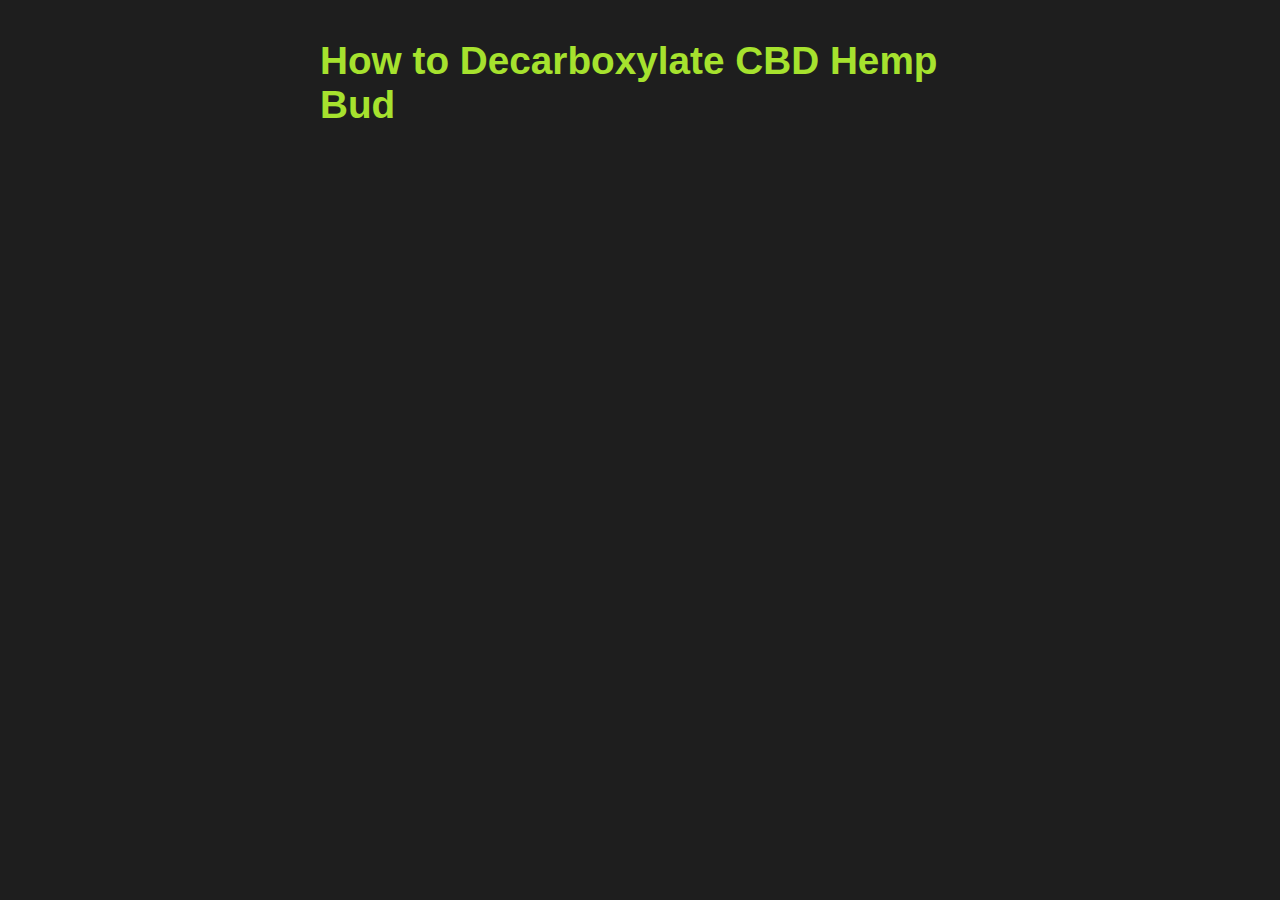
==== decarboxylation/index.html @ 5825cb11 "Create index.html" ====
<html>
    <head>
        <title>How to Decarboxylate CBD Hemp Bud</title>
        <link rel="icon" type="image/ico" href="/favicon.ico">
        <link rel="stylesheet" type="text/css" href="/theme.css">
        <meta name="viewport" content="width=device-width, initial-scale=1">
    </head>
    <body>
        <main>
            <h1>How to Decarboxylate CBD Hemp Bud</h1>
        </main>
    </body>
</html>
---- theme.css ----
html, body {
    margin: 0;
    padding: 0;
    background: #1e1e1e;
    color: #f8f8f2;
    font-size: 110%;
    font-family: sans-serif;
}

main {
    max-width: 640px;
    margin: 0px auto;
}

main > img {
    width: 100%;
    height: auto;
}

a:link {
    color: #66d9ef;
}

a:visited {
    color: #ae81ff;
}

h1 {
    color: #a6e22e;
    margin-top: 1em;
}

h2 {
    color: #f92672;
}

h3 {
    color: #fd971f;
}

h4 {
    color: #e6db74;
}

.c0 {
    color: #1e1e1e;
}

.c1 {
    color: #f8f8f2;
}

nav {
    margin-top: 0.5em;
}
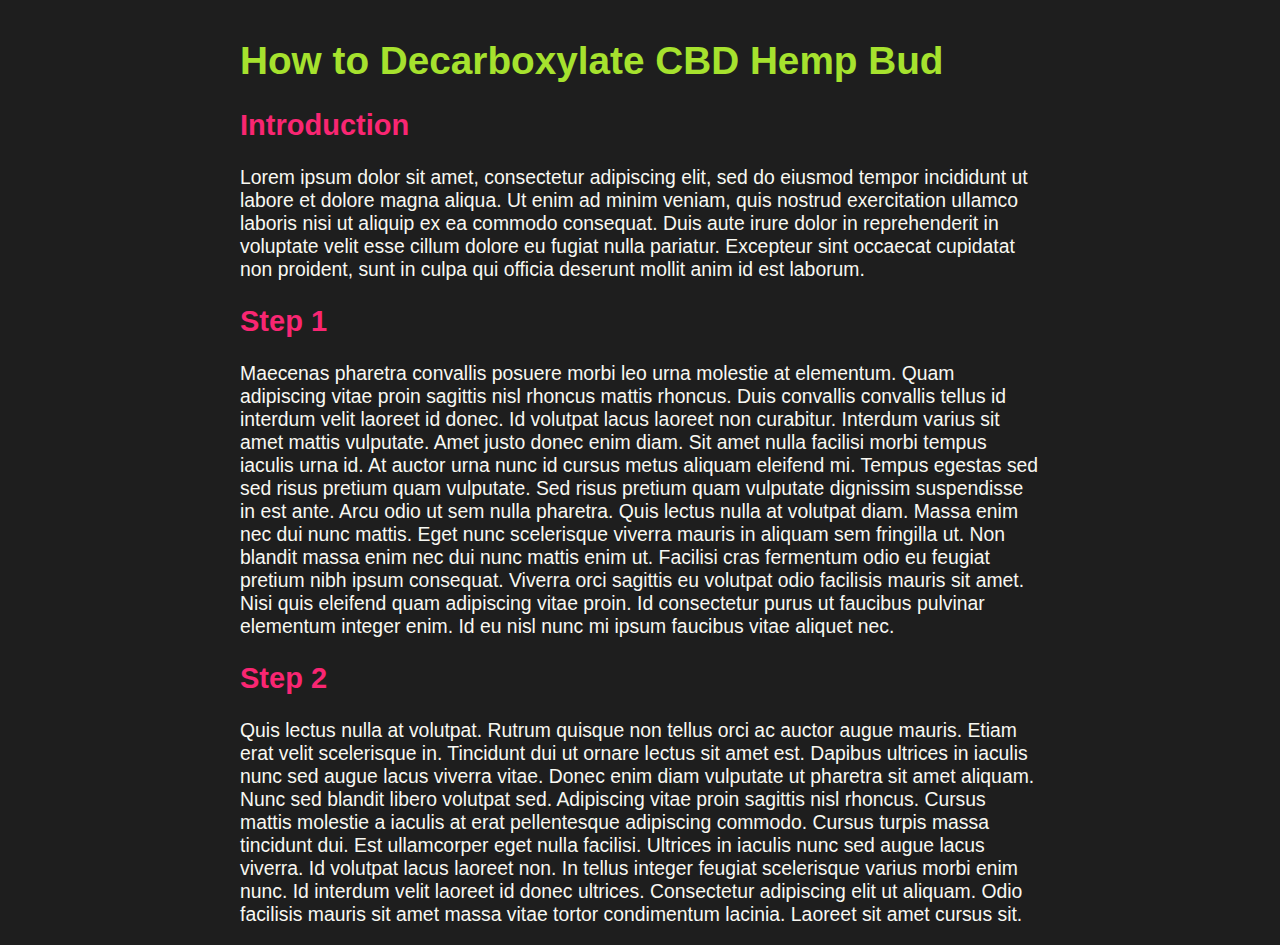
==== commit 52e613b4: "Update index.html" ====
--- a/decarboxylation/index.html
+++ b/decarboxylation/index.html
@@ -8,6 +8,12 @@
     <body>
         <main>
             <h1>How to Decarboxylate CBD Hemp Bud</h1>
+            <h2>Introduction</h2>
+            <p>Lorem ipsum dolor sit amet, consectetur adipiscing elit, sed do eiusmod tempor incididunt ut labore et dolore magna aliqua. Ut enim ad minim veniam, quis nostrud exercitation ullamco laboris nisi ut aliquip ex ea commodo consequat. Duis aute irure dolor in reprehenderit in voluptate velit esse cillum dolore eu fugiat nulla pariatur. Excepteur sint occaecat cupidatat non proident, sunt in culpa qui officia deserunt mollit anim id est laborum.</p>
+            <h2>Step 1</h2>
+            <p>Maecenas pharetra convallis posuere morbi leo urna molestie at elementum. Quam adipiscing vitae proin sagittis nisl rhoncus mattis rhoncus. Duis convallis convallis tellus id interdum velit laoreet id donec. Id volutpat lacus laoreet non curabitur. Interdum varius sit amet mattis vulputate. Amet justo donec enim diam. Sit amet nulla facilisi morbi tempus iaculis urna id. At auctor urna nunc id cursus metus aliquam eleifend mi. Tempus egestas sed sed risus pretium quam vulputate. Sed risus pretium quam vulputate dignissim suspendisse in est ante. Arcu odio ut sem nulla pharetra. Quis lectus nulla at volutpat diam. Massa enim nec dui nunc mattis. Eget nunc scelerisque viverra mauris in aliquam sem fringilla ut. Non blandit massa enim nec dui nunc mattis enim ut. Facilisi cras fermentum odio eu feugiat pretium nibh ipsum consequat. Viverra orci sagittis eu volutpat odio facilisis mauris sit amet. Nisi quis eleifend quam adipiscing vitae proin. Id consectetur purus ut faucibus pulvinar elementum integer enim. Id eu nisl nunc mi ipsum faucibus vitae aliquet nec.</p>
+            <h2>Step 2</h2>
+            <p>Quis lectus nulla at volutpat. Rutrum quisque non tellus orci ac auctor augue mauris. Etiam erat velit scelerisque in. Tincidunt dui ut ornare lectus sit amet est. Dapibus ultrices in iaculis nunc sed augue lacus viverra vitae. Donec enim diam vulputate ut pharetra sit amet aliquam. Nunc sed blandit libero volutpat sed. Adipiscing vitae proin sagittis nisl rhoncus. Cursus mattis molestie a iaculis at erat pellentesque adipiscing commodo. Cursus turpis massa tincidunt dui. Est ullamcorper eget nulla facilisi. Ultrices in iaculis nunc sed augue lacus viverra. Id volutpat lacus laoreet non. In tellus integer feugiat scelerisque varius morbi enim nunc. Id interdum velit laoreet id donec ultrices. Consectetur adipiscing elit ut aliquam. Odio facilisis mauris sit amet massa vitae tortor condimentum lacinia. Laoreet sit amet cursus sit.</p>
         </main>
     </body>
 </html>
--- a/theme.css
+++ b/theme.css
@@ -8,7 +8,7 @@
 }
 
 main {
-    max-width: 640px;
+    max-width: 800px;
     margin: 0px auto;
 }
 
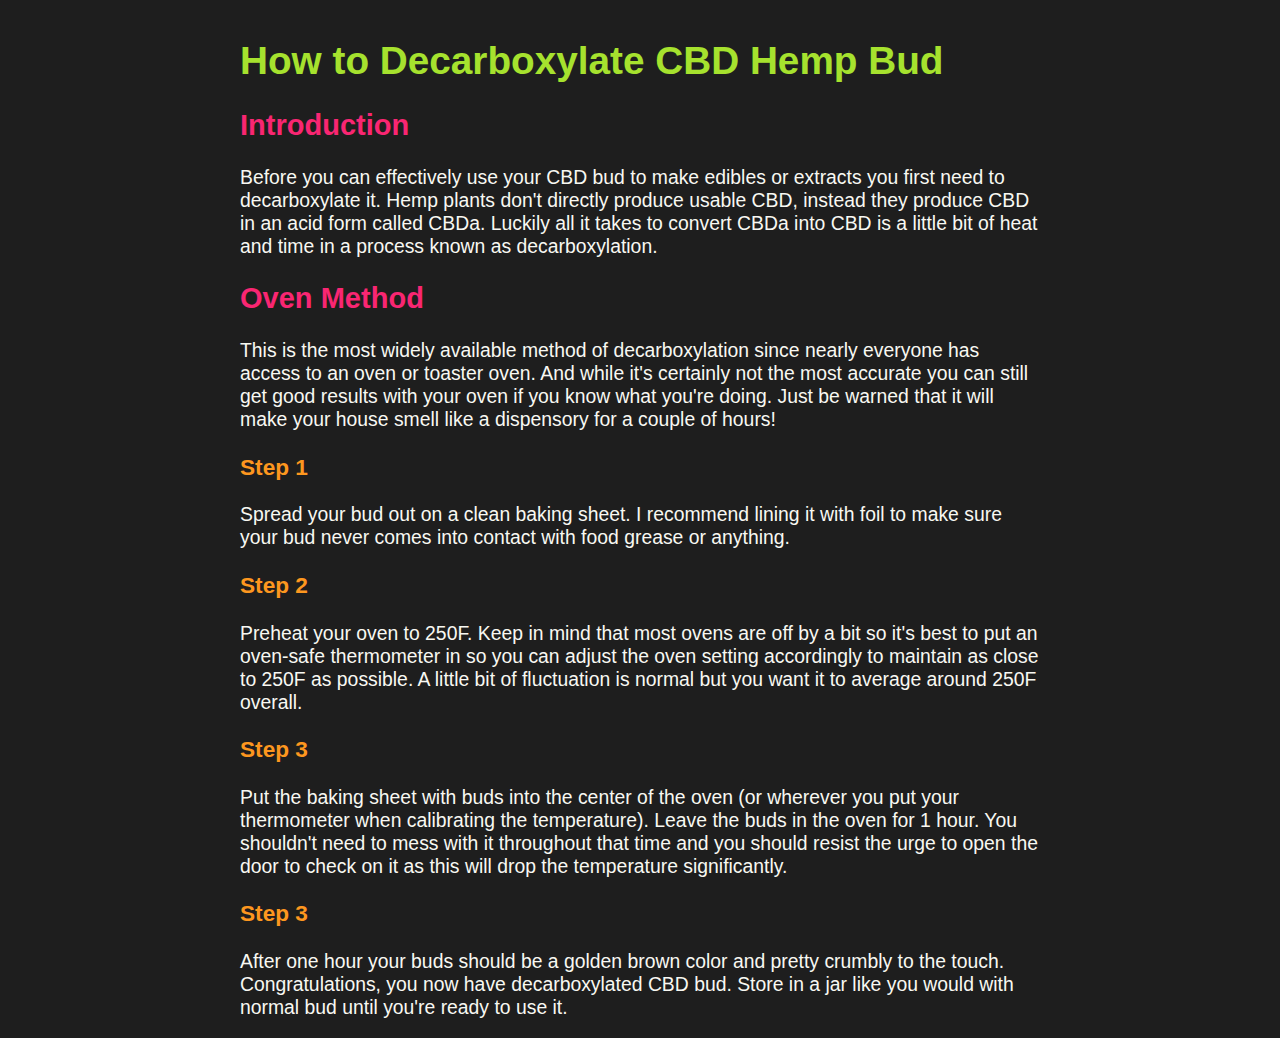
==== commit 5428ad7e: "Update index.html" ====
--- a/decarboxylation/index.html
+++ b/decarboxylation/index.html
@@ -9,11 +9,17 @@
         <main>
             <h1>How to Decarboxylate CBD Hemp Bud</h1>
             <h2>Introduction</h2>
-            <p>Lorem ipsum dolor sit amet, consectetur adipiscing elit, sed do eiusmod tempor incididunt ut labore et dolore magna aliqua. Ut enim ad minim veniam, quis nostrud exercitation ullamco laboris nisi ut aliquip ex ea commodo consequat. Duis aute irure dolor in reprehenderit in voluptate velit esse cillum dolore eu fugiat nulla pariatur. Excepteur sint occaecat cupidatat non proident, sunt in culpa qui officia deserunt mollit anim id est laborum.</p>
-            <h2>Step 1</h2>
-            <p>Maecenas pharetra convallis posuere morbi leo urna molestie at elementum. Quam adipiscing vitae proin sagittis nisl rhoncus mattis rhoncus. Duis convallis convallis tellus id interdum velit laoreet id donec. Id volutpat lacus laoreet non curabitur. Interdum varius sit amet mattis vulputate. Amet justo donec enim diam. Sit amet nulla facilisi morbi tempus iaculis urna id. At auctor urna nunc id cursus metus aliquam eleifend mi. Tempus egestas sed sed risus pretium quam vulputate. Sed risus pretium quam vulputate dignissim suspendisse in est ante. Arcu odio ut sem nulla pharetra. Quis lectus nulla at volutpat diam. Massa enim nec dui nunc mattis. Eget nunc scelerisque viverra mauris in aliquam sem fringilla ut. Non blandit massa enim nec dui nunc mattis enim ut. Facilisi cras fermentum odio eu feugiat pretium nibh ipsum consequat. Viverra orci sagittis eu volutpat odio facilisis mauris sit amet. Nisi quis eleifend quam adipiscing vitae proin. Id consectetur purus ut faucibus pulvinar elementum integer enim. Id eu nisl nunc mi ipsum faucibus vitae aliquet nec.</p>
-            <h2>Step 2</h2>
-            <p>Quis lectus nulla at volutpat. Rutrum quisque non tellus orci ac auctor augue mauris. Etiam erat velit scelerisque in. Tincidunt dui ut ornare lectus sit amet est. Dapibus ultrices in iaculis nunc sed augue lacus viverra vitae. Donec enim diam vulputate ut pharetra sit amet aliquam. Nunc sed blandit libero volutpat sed. Adipiscing vitae proin sagittis nisl rhoncus. Cursus mattis molestie a iaculis at erat pellentesque adipiscing commodo. Cursus turpis massa tincidunt dui. Est ullamcorper eget nulla facilisi. Ultrices in iaculis nunc sed augue lacus viverra. Id volutpat lacus laoreet non. In tellus integer feugiat scelerisque varius morbi enim nunc. Id interdum velit laoreet id donec ultrices. Consectetur adipiscing elit ut aliquam. Odio facilisis mauris sit amet massa vitae tortor condimentum lacinia. Laoreet sit amet cursus sit.</p>
+            <p>Before you can effectively use your CBD bud to make edibles or extracts you first need to decarboxylate it. Hemp plants don't directly produce usable CBD, instead they produce CBD in an acid form called CBDa. Luckily all it takes to convert CBDa into CBD is a little bit of heat and time in a process known as decarboxylation.</p>
+            <h2>Oven Method</h2>
+            <p>This is the most widely available method of decarboxylation since nearly everyone has access to an oven or toaster oven. And while it's certainly not the most accurate you can still get good results with your oven if you know what you're doing. Just be warned that it will make your house smell like a dispensory for a couple of hours!</p>
+            <h3>Step 1</h3>
+            <p>Spread your bud out on a clean baking sheet. I recommend lining it with foil to make sure your bud never comes into contact with food grease or anything.</p>
+            <h3>Step 2</h3>
+            <p>Preheat your oven to 250F. Keep in mind that most ovens are off by a bit so it's best to put an oven-safe thermometer in so you can adjust the oven setting accordingly to maintain as close to 250F as possible. A little bit of fluctuation is normal but you want it to average around 250F overall.</p>
+            <h3>Step 3</h3>
+            <p>Put the baking sheet with buds into the center of the oven (or wherever you put your thermometer when calibrating the temperature). Leave the buds in the oven for 1 hour. You shouldn't need to mess with it throughout that time and you should resist the urge to open the door to check on it as this will drop the temperature significantly.
+            <h3>Step 3</h3>
+            <p>After one hour your buds should be a golden brown color and pretty crumbly to the touch. Congratulations, you now have decarboxylated CBD bud. Store in a jar like you would with normal bud until you're ready to use it.
         </main>
     </body>
 </html>
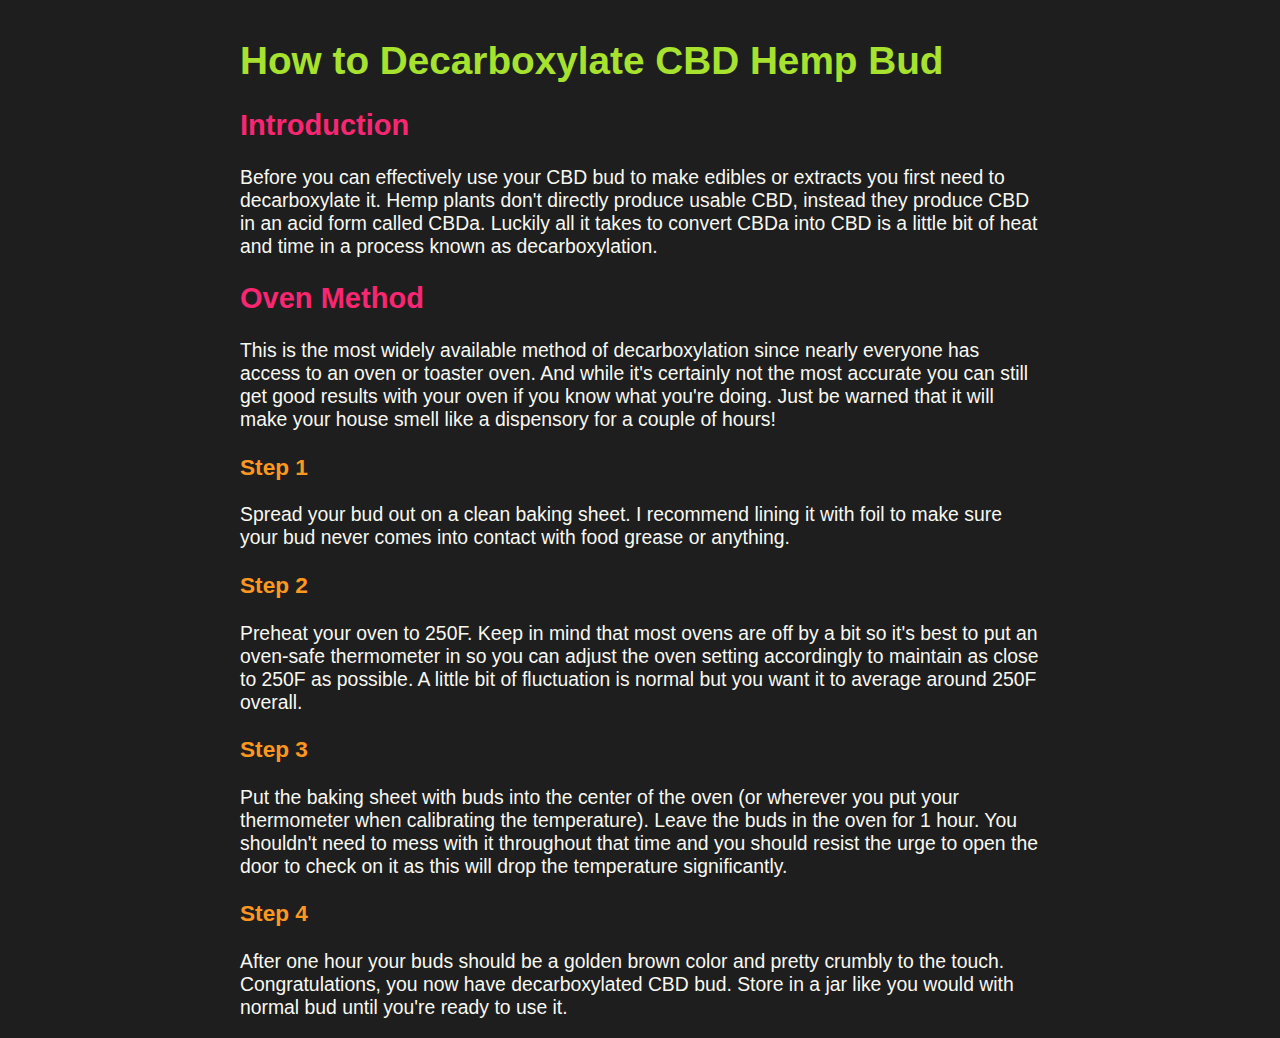
==== commit f8daf255: "Update index.html" ====
--- a/decarboxylation/index.html
+++ b/decarboxylation/index.html
@@ -18,7 +18,7 @@
             <p>Preheat your oven to 250F. Keep in mind that most ovens are off by a bit so it's best to put an oven-safe thermometer in so you can adjust the oven setting accordingly to maintain as close to 250F as possible. A little bit of fluctuation is normal but you want it to average around 250F overall.</p>
             <h3>Step 3</h3>
             <p>Put the baking sheet with buds into the center of the oven (or wherever you put your thermometer when calibrating the temperature). Leave the buds in the oven for 1 hour. You shouldn't need to mess with it throughout that time and you should resist the urge to open the door to check on it as this will drop the temperature significantly.
-            <h3>Step 3</h3>
+            <h3>Step 4</h3>
             <p>After one hour your buds should be a golden brown color and pretty crumbly to the touch. Congratulations, you now have decarboxylated CBD bud. Store in a jar like you would with normal bud until you're ready to use it.
         </main>
     </body>
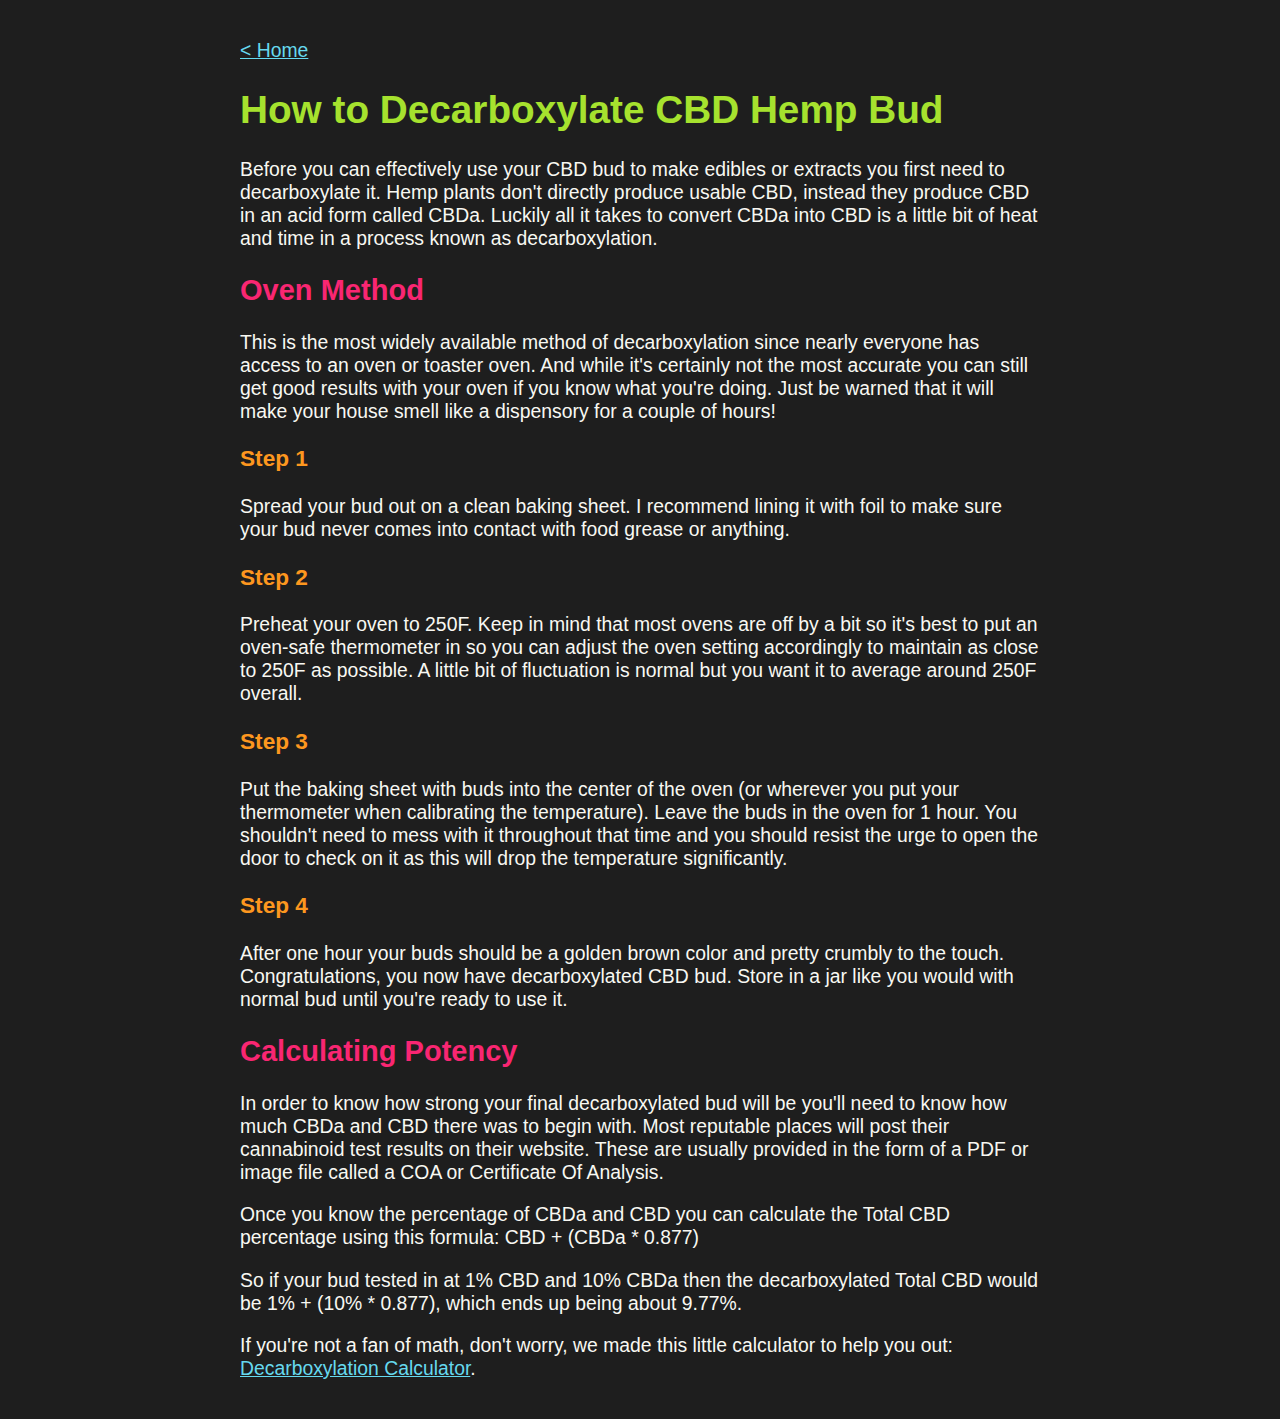
==== commit 0bd05ade: "Update index.html" ====
--- a/decarboxylation/index.html
+++ b/decarboxylation/index.html
@@ -7,8 +7,10 @@
     </head>
     <body>
         <main>
+            <nav>
+                <a href="/">< Home</a>
+            </nav>
             <h1>How to Decarboxylate CBD Hemp Bud</h1>
-            <h2>Introduction</h2>
             <p>Before you can effectively use your CBD bud to make edibles or extracts you first need to decarboxylate it. Hemp plants don't directly produce usable CBD, instead they produce CBD in an acid form called CBDa. Luckily all it takes to convert CBDa into CBD is a little bit of heat and time in a process known as decarboxylation.</p>
             <h2>Oven Method</h2>
             <p>This is the most widely available method of decarboxylation since nearly everyone has access to an oven or toaster oven. And while it's certainly not the most accurate you can still get good results with your oven if you know what you're doing. Just be warned that it will make your house smell like a dispensory for a couple of hours!</p>
@@ -20,6 +22,11 @@
             <p>Put the baking sheet with buds into the center of the oven (or wherever you put your thermometer when calibrating the temperature). Leave the buds in the oven for 1 hour. You shouldn't need to mess with it throughout that time and you should resist the urge to open the door to check on it as this will drop the temperature significantly.
             <h3>Step 4</h3>
             <p>After one hour your buds should be a golden brown color and pretty crumbly to the touch. Congratulations, you now have decarboxylated CBD bud. Store in a jar like you would with normal bud until you're ready to use it.
+            <h2>Calculating Potency</h2>
+            <p>In order to know how strong your final decarboxylated bud will be you'll need to know how much CBDa and CBD there was to begin with. Most reputable places will post their cannabinoid test results on their website. These are usually provided in the form of a PDF or image file called a COA or Certificate Of Analysis.</p>
+            <p>Once you know the percentage of CBDa and CBD you can calculate the Total CBD percentage using this formula: CBD + (CBDa * 0.877)</p>
+            <p>So if your bud tested in at 1% CBD and 10% CBDa then the decarboxylated Total CBD would be 1% + (10% * 0.877), which ends up being about 9.77%.<p>
+            <p>If you're not a fan of math, don't worry, we made this little calculator to help you out: <a href="/decarboxylation/calculator/">Decarboxylation Calculator</a>.</p>
         </main>
     </body>
 </html>
--- a/theme.css
+++ b/theme.css
@@ -9,12 +9,20 @@
 
 main {
     max-width: 800px;
-    margin: 0px auto;
+    margin: 2em auto;
 }
 
 main > img {
     width: 100%;
     height: auto;
+}
+
+input {
+    width: 4em;
+    padding: 0.25em 0.5em;
+    color: #f8f8f2;
+    background: #282a2e;
+    border: none;
 }
 
 a:link {
@@ -27,7 +35,6 @@
 
 h1 {
     color: #a6e22e;
-    margin-top: 1em;
 }
 
 h2 {
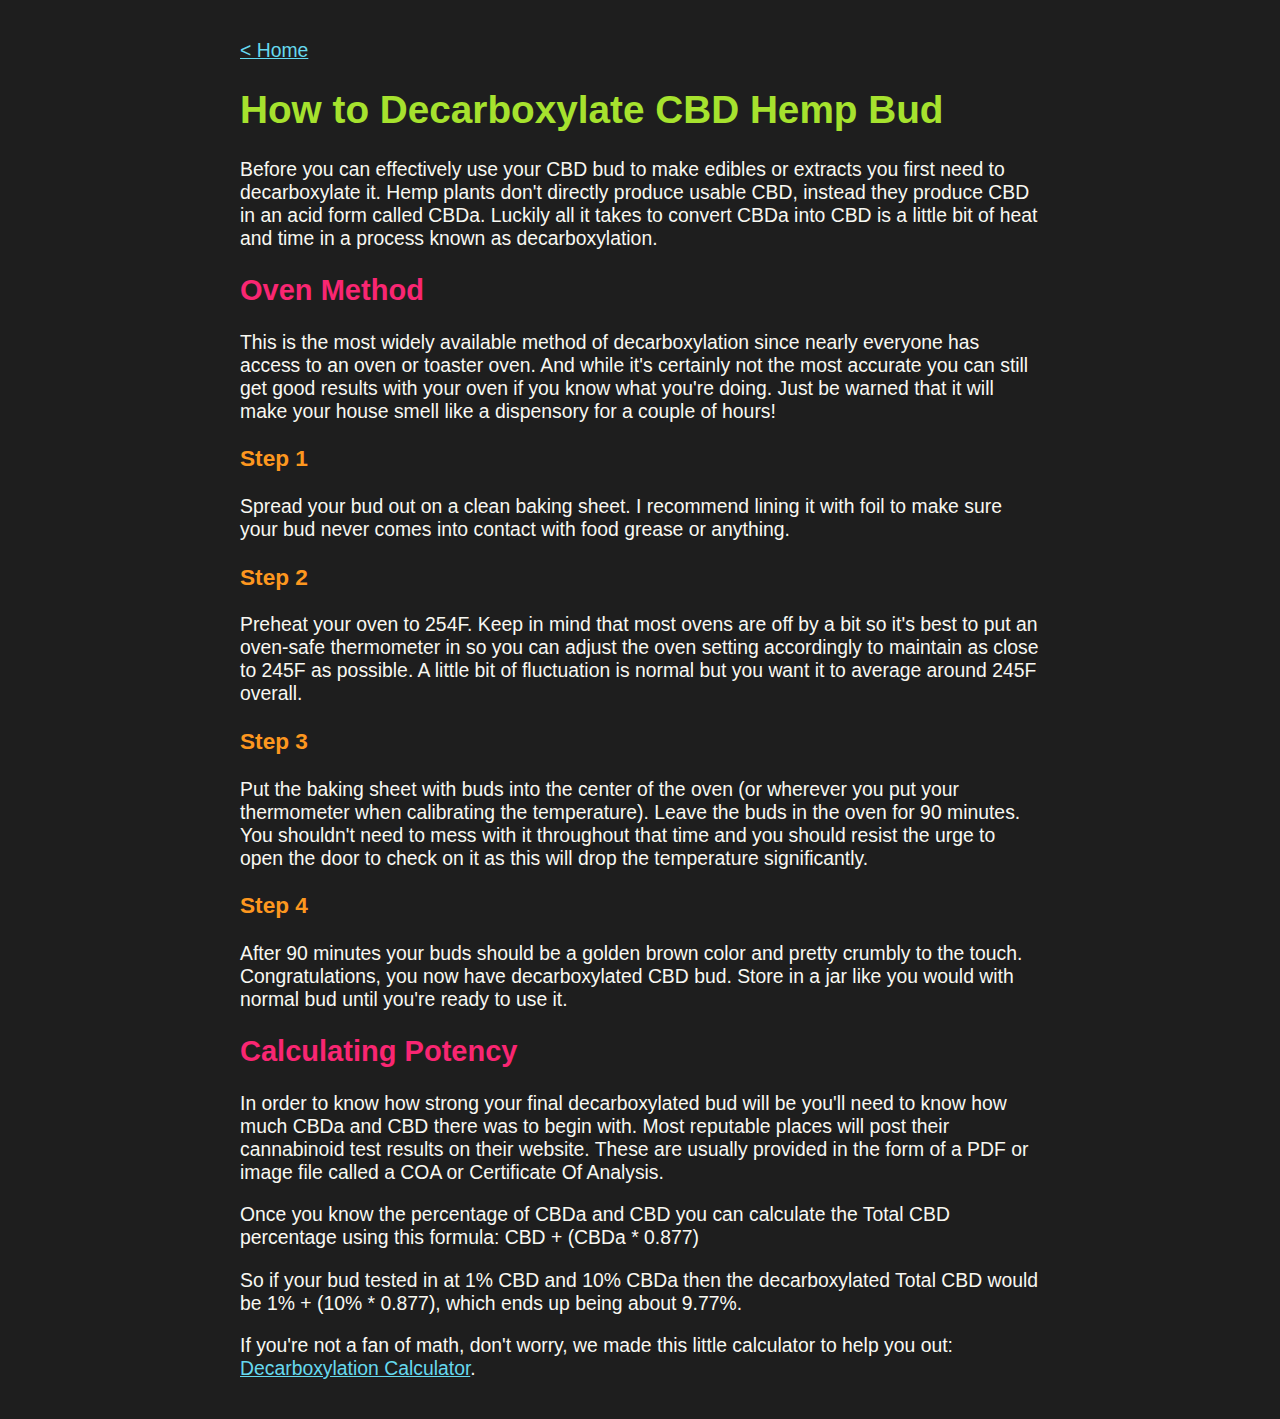
==== commit a1b08b96: "Update index.html" ====
--- a/decarboxylation/index.html
+++ b/decarboxylation/index.html
@@ -17,11 +17,11 @@
             <h3>Step 1</h3>
             <p>Spread your bud out on a clean baking sheet. I recommend lining it with foil to make sure your bud never comes into contact with food grease or anything.</p>
             <h3>Step 2</h3>
-            <p>Preheat your oven to 250F. Keep in mind that most ovens are off by a bit so it's best to put an oven-safe thermometer in so you can adjust the oven setting accordingly to maintain as close to 250F as possible. A little bit of fluctuation is normal but you want it to average around 250F overall.</p>
+            <p>Preheat your oven to 254F. Keep in mind that most ovens are off by a bit so it's best to put an oven-safe thermometer in so you can adjust the oven setting accordingly to maintain as close to 245F as possible. A little bit of fluctuation is normal but you want it to average around 245F overall.</p>
             <h3>Step 3</h3>
-            <p>Put the baking sheet with buds into the center of the oven (or wherever you put your thermometer when calibrating the temperature). Leave the buds in the oven for 1 hour. You shouldn't need to mess with it throughout that time and you should resist the urge to open the door to check on it as this will drop the temperature significantly.
+            <p>Put the baking sheet with buds into the center of the oven (or wherever you put your thermometer when calibrating the temperature). Leave the buds in the oven for 90 minutes. You shouldn't need to mess with it throughout that time and you should resist the urge to open the door to check on it as this will drop the temperature significantly.
             <h3>Step 4</h3>
-            <p>After one hour your buds should be a golden brown color and pretty crumbly to the touch. Congratulations, you now have decarboxylated CBD bud. Store in a jar like you would with normal bud until you're ready to use it.
+            <p>After 90 minutes your buds should be a golden brown color and pretty crumbly to the touch. Congratulations, you now have decarboxylated CBD bud. Store in a jar like you would with normal bud until you're ready to use it.
             <h2>Calculating Potency</h2>
             <p>In order to know how strong your final decarboxylated bud will be you'll need to know how much CBDa and CBD there was to begin with. Most reputable places will post their cannabinoid test results on their website. These are usually provided in the form of a PDF or image file called a COA or Certificate Of Analysis.</p>
             <p>Once you know the percentage of CBDa and CBD you can calculate the Total CBD percentage using this formula: CBD + (CBDa * 0.877)</p>
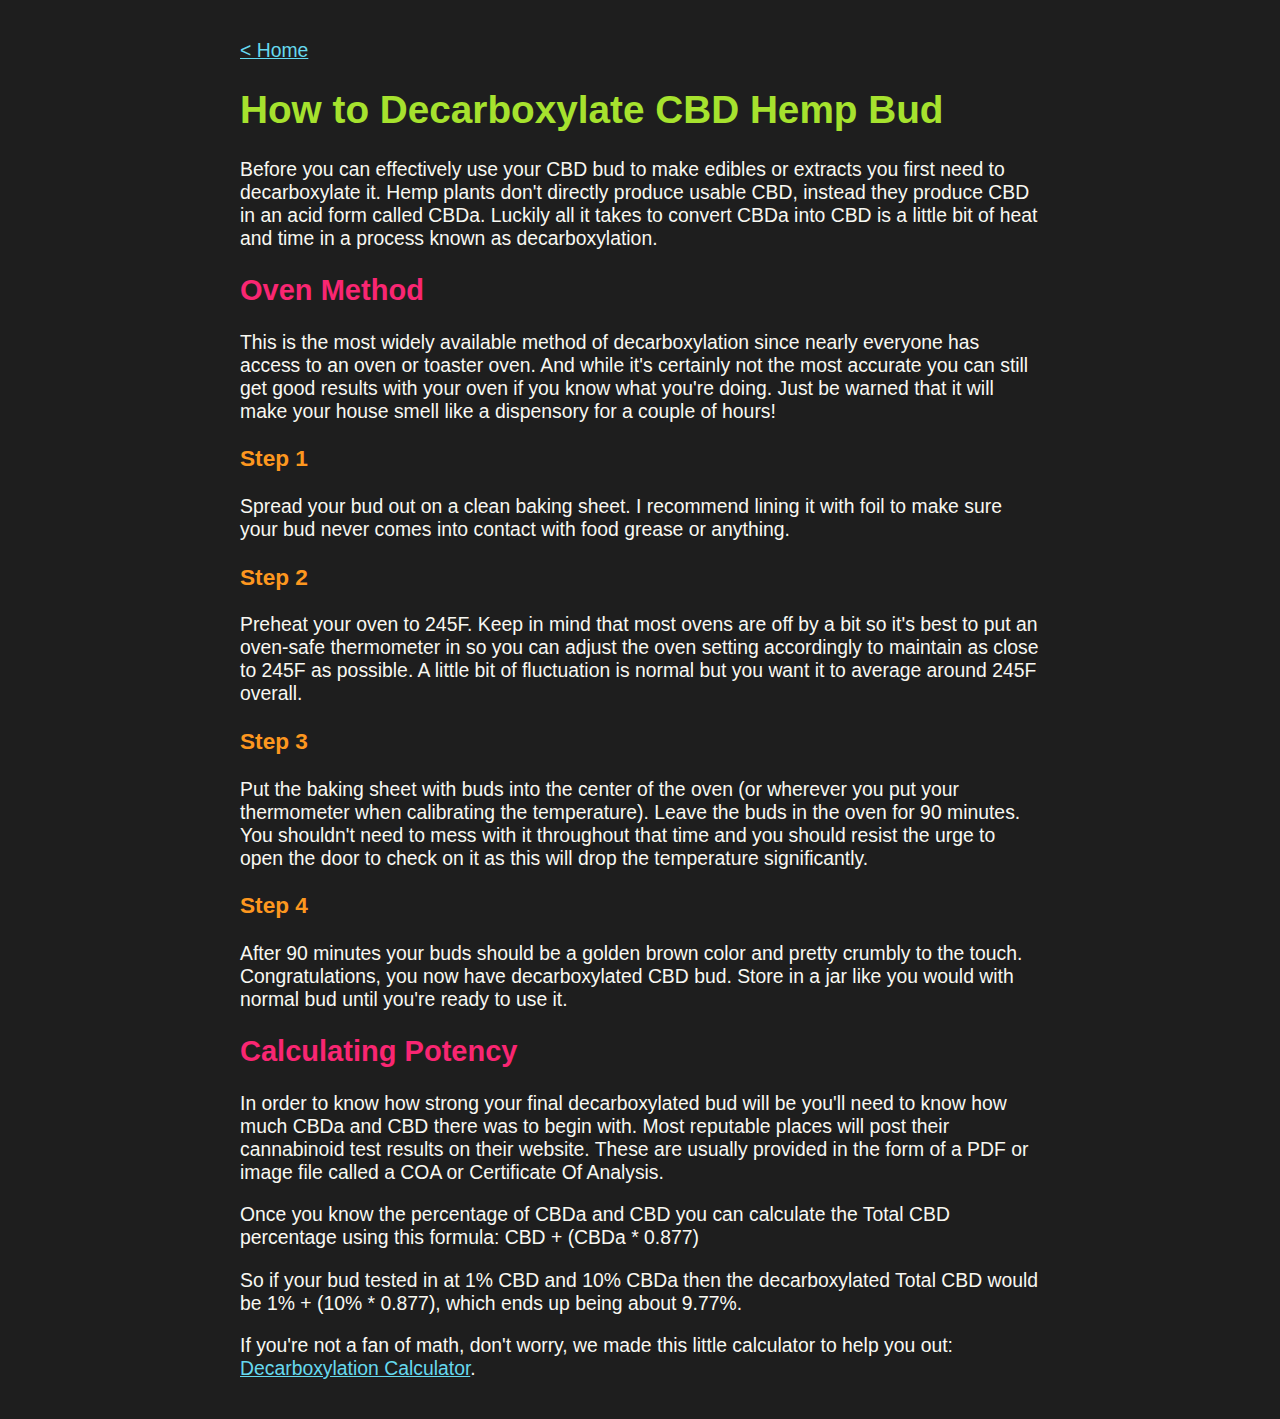
==== commit 44a96182: "Update index.html" ====
--- a/decarboxylation/index.html
+++ b/decarboxylation/index.html
@@ -17,7 +17,7 @@
             <h3>Step 1</h3>
             <p>Spread your bud out on a clean baking sheet. I recommend lining it with foil to make sure your bud never comes into contact with food grease or anything.</p>
             <h3>Step 2</h3>
-            <p>Preheat your oven to 254F. Keep in mind that most ovens are off by a bit so it's best to put an oven-safe thermometer in so you can adjust the oven setting accordingly to maintain as close to 245F as possible. A little bit of fluctuation is normal but you want it to average around 245F overall.</p>
+            <p>Preheat your oven to 245F. Keep in mind that most ovens are off by a bit so it's best to put an oven-safe thermometer in so you can adjust the oven setting accordingly to maintain as close to 245F as possible. A little bit of fluctuation is normal but you want it to average around 245F overall.</p>
             <h3>Step 3</h3>
             <p>Put the baking sheet with buds into the center of the oven (or wherever you put your thermometer when calibrating the temperature). Leave the buds in the oven for 90 minutes. You shouldn't need to mess with it throughout that time and you should resist the urge to open the door to check on it as this will drop the temperature significantly.
             <h3>Step 4</h3>
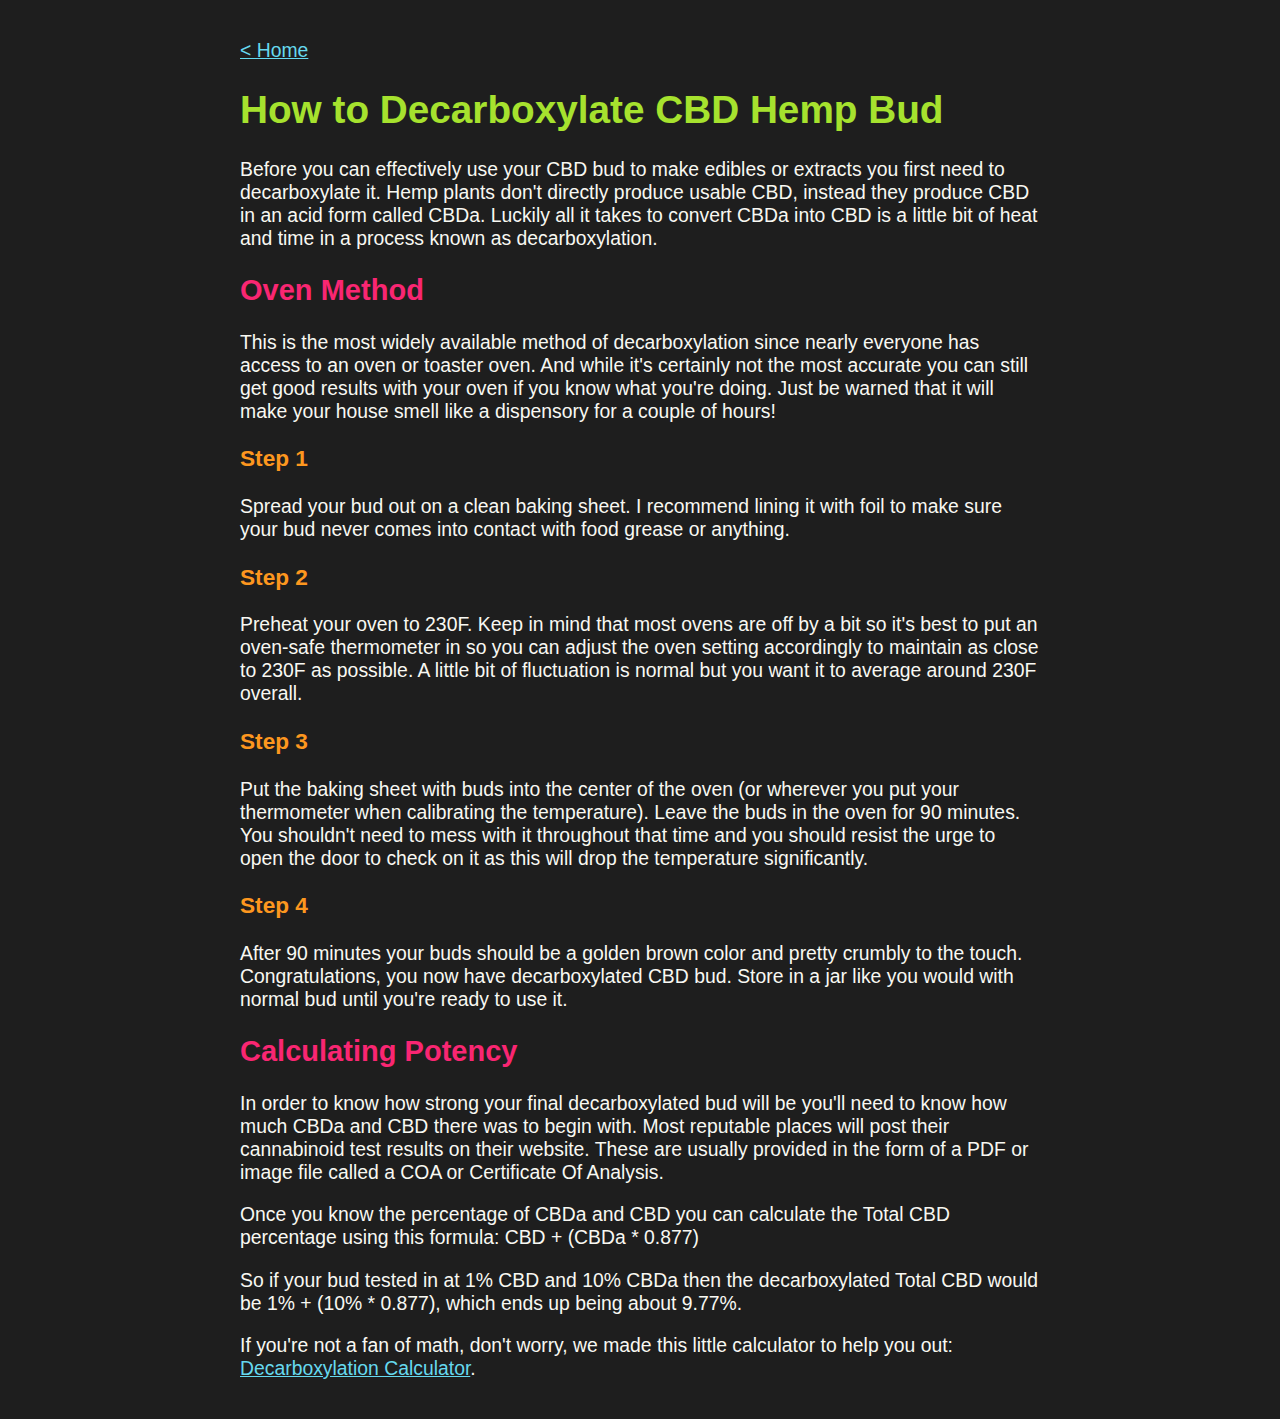
==== commit e8312340: "Update index.html" ====
--- a/decarboxylation/index.html
+++ b/decarboxylation/index.html
@@ -17,7 +17,7 @@
             <h3>Step 1</h3>
             <p>Spread your bud out on a clean baking sheet. I recommend lining it with foil to make sure your bud never comes into contact with food grease or anything.</p>
             <h3>Step 2</h3>
-            <p>Preheat your oven to 245F. Keep in mind that most ovens are off by a bit so it's best to put an oven-safe thermometer in so you can adjust the oven setting accordingly to maintain as close to 245F as possible. A little bit of fluctuation is normal but you want it to average around 245F overall.</p>
+            <p>Preheat your oven to 230F. Keep in mind that most ovens are off by a bit so it's best to put an oven-safe thermometer in so you can adjust the oven setting accordingly to maintain as close to 230F as possible. A little bit of fluctuation is normal but you want it to average around 230F overall.</p>
             <h3>Step 3</h3>
             <p>Put the baking sheet with buds into the center of the oven (or wherever you put your thermometer when calibrating the temperature). Leave the buds in the oven for 90 minutes. You shouldn't need to mess with it throughout that time and you should resist the urge to open the door to check on it as this will drop the temperature significantly.
             <h3>Step 4</h3>
